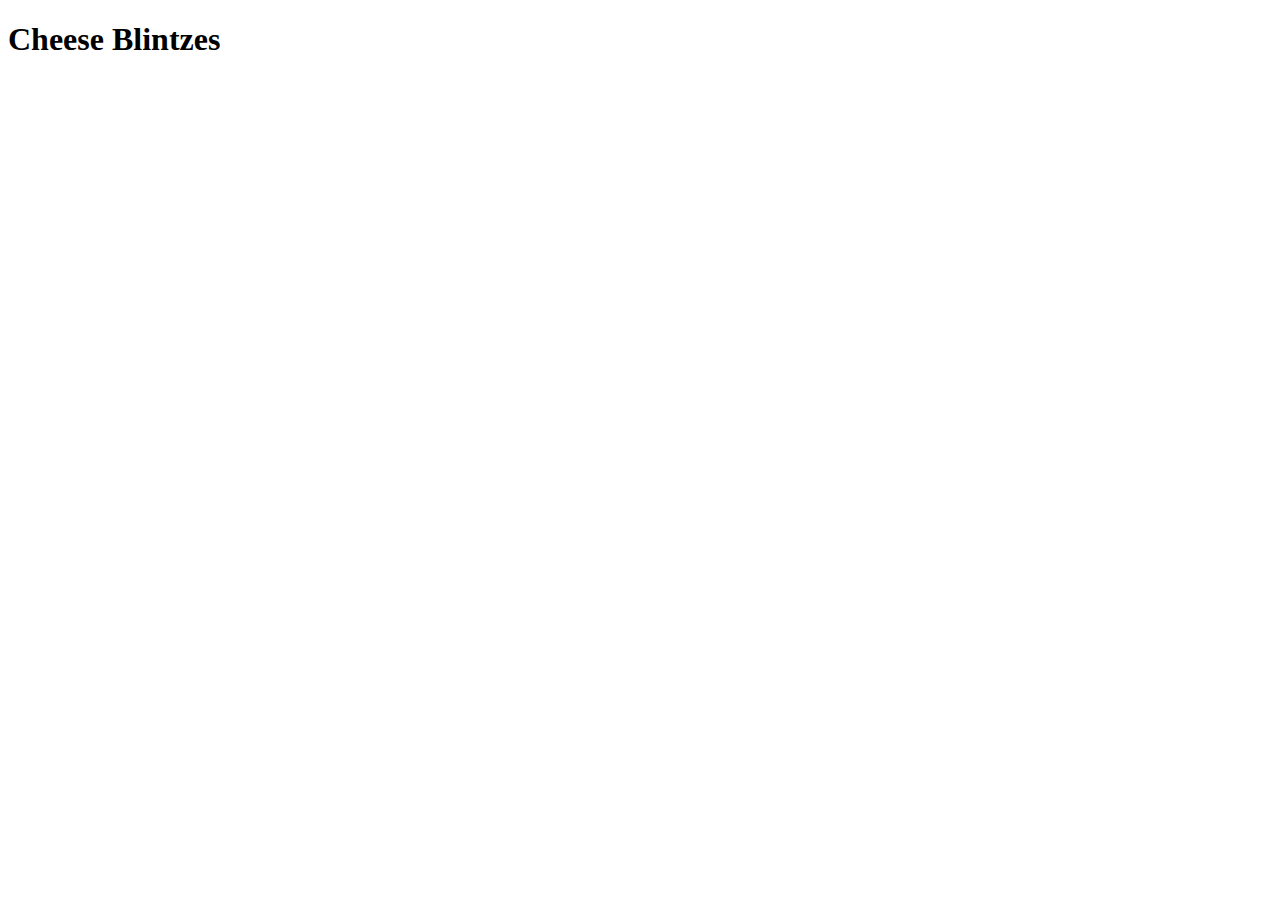
==== recipes/cheeseblintzes.html @ c655ce93 "Initial html pages added" ====
<!DOCTYPE html>
<html lang="en">
<head>
    <meta charset="UTF-8">
    <meta http-equiv="X-UA-Compatible" content="IE=edge">
    <meta name="viewport" content="width=device-width, initial-scale=1.0">
    <title>Document</title>
</head>
<body>
    <h1>Cheese Blintzes</h1>
</body>
</html>
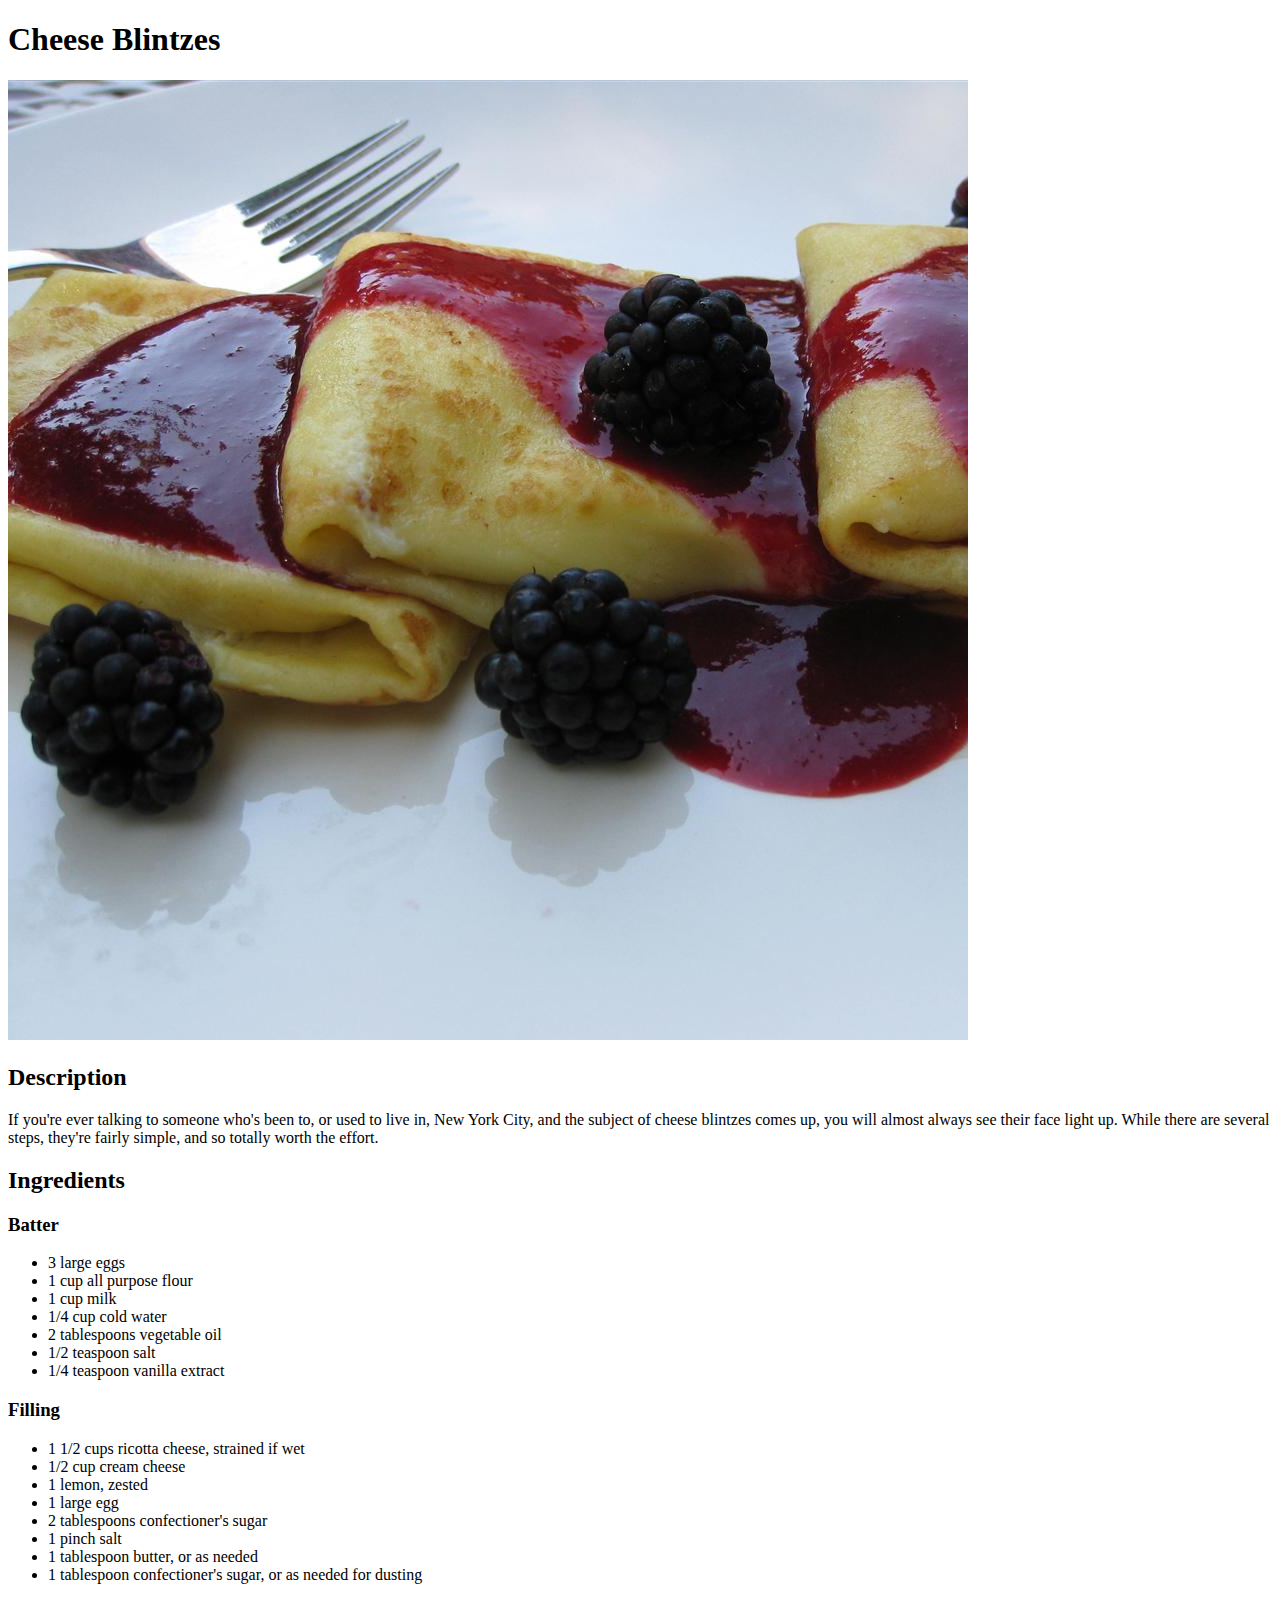
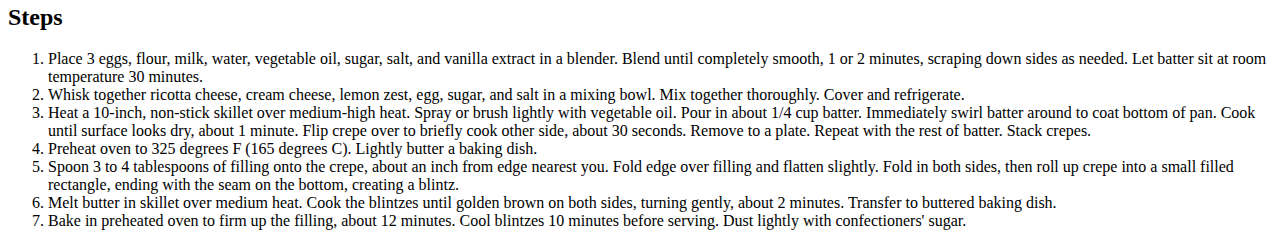
==== commit e6d72e0f: "Create images folder. Complete first recipe page" ====
--- a/recipes/cheeseblintzes.html
+++ b/recipes/cheeseblintzes.html
@@ -8,5 +8,56 @@
 </head>
 <body>
     <h1>Cheese Blintzes</h1>
+    <img src="../images/cheeseblintzes.jpeg" alt="cheese blintzes">
+    <h2>Description</h2>
+    <p>
+        If you're ever talking to someone who's been to, or used to live in, New York City, and the subject of cheese blintzes comes up, you will almost always see their face light up. While there are several steps, they're fairly simple, and so totally worth the effort.
+    </p>
+    <h2>Ingredients</h2>
+    <h3>Batter</h3>
+    <ul>
+        <li>3 large eggs</li>
+        <li>1 cup all purpose flour</li>
+        <li>1 cup milk</li>
+        <li>1/4 cup cold water</li>
+        <li>2 tablespoons vegetable oil</li>
+        <li>1/2 teaspoon salt</li>
+        <li>1/4 teaspoon vanilla extract</li>
+    </ul>
+    <h3>Filling</h3>
+    <ul>
+        <li>1 1/2 cups ricotta cheese, strained if wet</li>
+        <li>1/2 cup cream cheese</li>
+        <li>1 lemon, zested</li>
+        <li>1 large egg</li>
+        <li>2 tablespoons confectioner's sugar</li>
+        <li>1 pinch salt</li>
+        <li>1 tablespoon butter, or as needed</li>
+        <li>1 tablespoon confectioner's sugar, or as needed for dusting</li>
+    </ul>
+    <h2>Steps</h2>
+    <ol>
+        <li>
+            Place 3 eggs, flour, milk, water, vegetable oil, sugar, salt, and vanilla extract in a blender. Blend until completely smooth, 1 or 2 minutes, scraping down sides as needed. Let batter sit at room temperature 30 minutes.
+        </li>
+        <li>
+            Whisk together ricotta cheese, cream cheese, lemon zest, egg, sugar, and salt in a mixing bowl. Mix together thoroughly. Cover and refrigerate.
+        </li>
+        <li>
+            Heat a 10-inch, non-stick skillet over medium-high heat. Spray or brush lightly with vegetable oil. Pour in about 1/4 cup batter. Immediately swirl batter around to coat bottom of pan. Cook until surface looks dry, about 1 minute. Flip crepe over to briefly cook other side, about 30 seconds. Remove to a plate. Repeat with the rest of batter. Stack crepes.
+        </li>
+        <li>            
+            Preheat oven to 325 degrees F (165 degrees C). Lightly butter a baking dish.
+        </li>
+        <li>
+            Spoon 3 to 4 tablespoons of filling onto the crepe, about an inch from edge nearest you. Fold edge over filling and flatten slightly. Fold in both sides, then roll up crepe into a small filled rectangle, ending with the seam on the bottom, creating a blintz.
+        </li>
+        <li>
+            Melt butter in skillet over medium heat. Cook the blintzes until golden brown on both sides, turning gently, about 2 minutes. Transfer to buttered baking dish.
+        </li>
+        <li>
+            Bake in preheated oven to firm up the filling, about 12 minutes. Cool blintzes 10 minutes before serving. Dust lightly with confectioners' sugar.
+        </li>
+    </ol>
 </body>
 </html>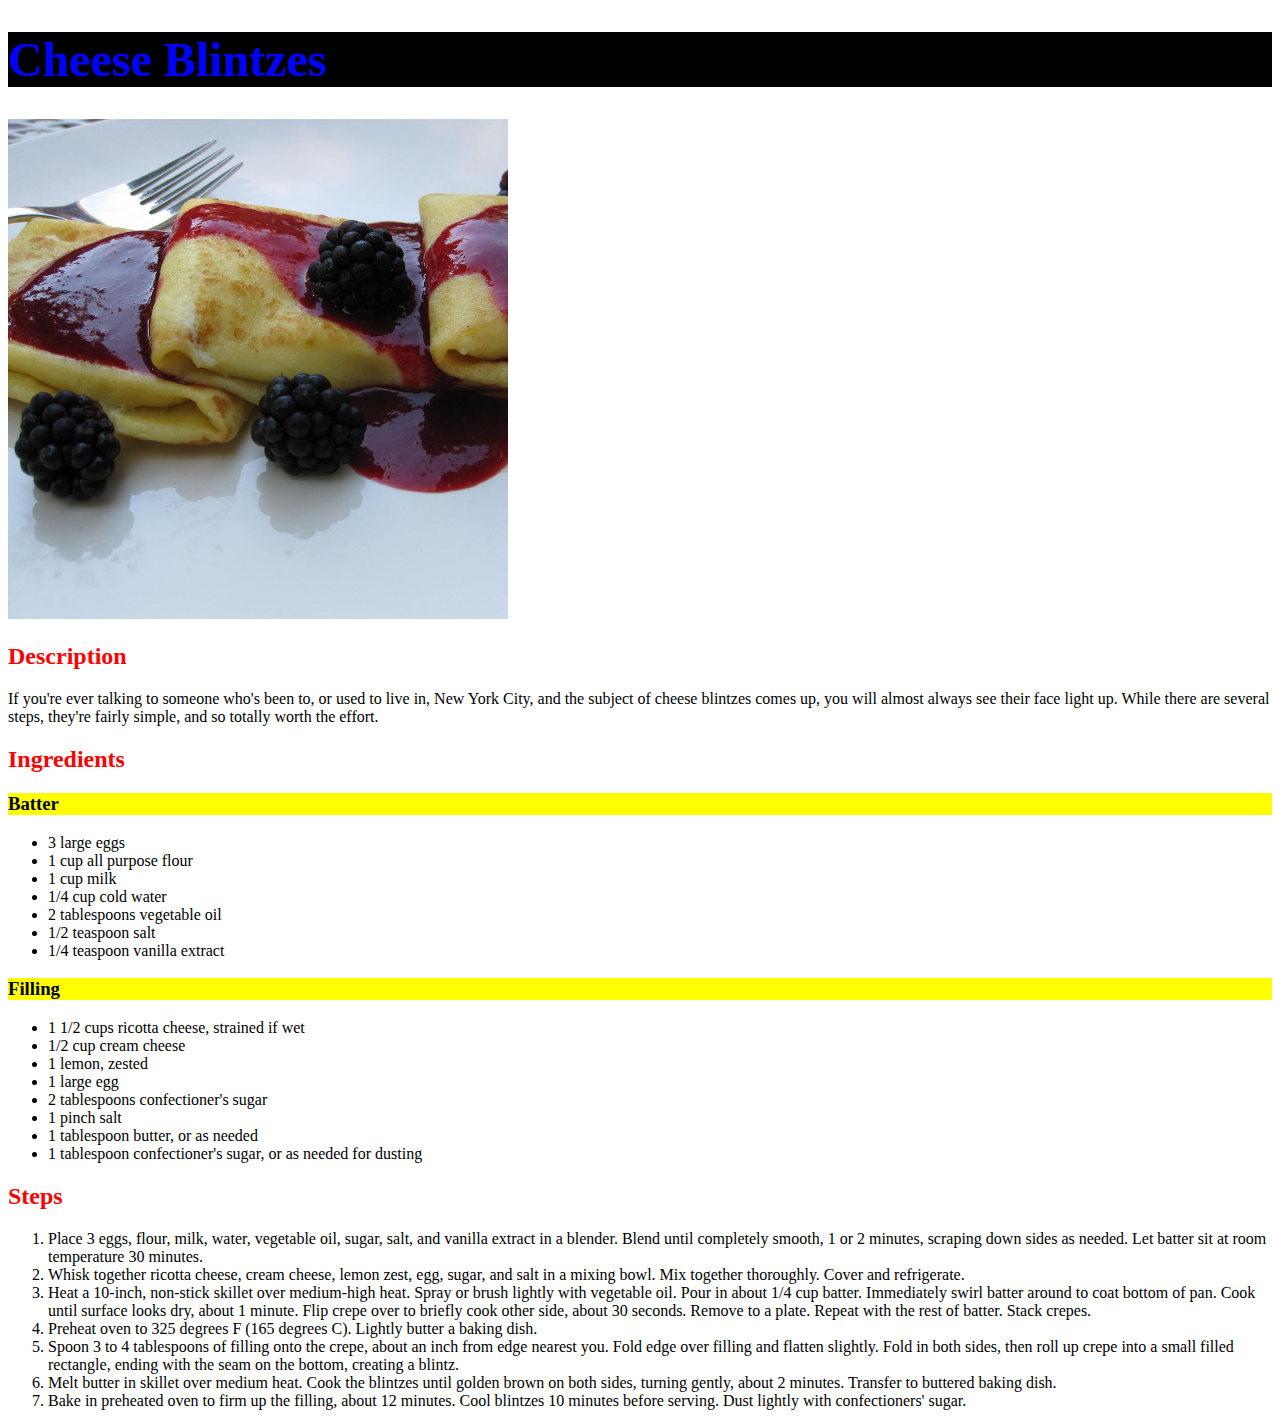
==== commit fedb1d80: "Practice adding CSS to pages" ====
--- a/recipes/cheeseblintzes.html
+++ b/recipes/cheeseblintzes.html
@@ -5,16 +5,17 @@
     <meta http-equiv="X-UA-Compatible" content="IE=edge">
     <meta name="viewport" content="width=device-width, initial-scale=1.0">
     <title>Document</title>
+    <link rel="stylesheet" href="../styles.css">
 </head>
 <body>
-    <h1>Cheese Blintzes</h1>
-    <img src="../images/cheeseblintzes.jpeg" alt="cheese blintzes">
-    <h2>Description</h2>
+    <h1 class="dish">Cheese Blintzes</h1>
+    <img class="photo" src="../images/cheeseblintzes.jpeg" alt="cheese blintzes">
+    <h2 class="header-two">Description</h2>
     <p>
         If you're ever talking to someone who's been to, or used to live in, New York City, and the subject of cheese blintzes comes up, you will almost always see their face light up. While there are several steps, they're fairly simple, and so totally worth the effort.
     </p>
-    <h2>Ingredients</h2>
-    <h3>Batter</h3>
+    <h2 class="header-two">Ingredients</h2>
+    <h3 class="sub-list">Batter</h3>
     <ul>
         <li>3 large eggs</li>
         <li>1 cup all purpose flour</li>
@@ -24,7 +25,7 @@
         <li>1/2 teaspoon salt</li>
         <li>1/4 teaspoon vanilla extract</li>
     </ul>
-    <h3>Filling</h3>
+    <h3 class="sub-list">Filling</h3>
     <ul>
         <li>1 1/2 cups ricotta cheese, strained if wet</li>
         <li>1/2 cup cream cheese</li>
@@ -35,7 +36,7 @@
         <li>1 tablespoon butter, or as needed</li>
         <li>1 tablespoon confectioner's sugar, or as needed for dusting</li>
     </ul>
-    <h2>Steps</h2>
+    <h2 class="header-two">Steps</h2>
     <ol>
         <li>
             Place 3 eggs, flour, milk, water, vegetable oil, sugar, salt, and vanilla extract in a blender. Blend until completely smooth, 1 or 2 minutes, scraping down sides as needed. Let batter sit at room temperature 30 minutes.
--- a/styles.css
+++ b/styles.css
@@ -0,0 +1,17 @@
+.dish{
+    font-size: 48px;
+    font-weight: bold;
+    color: blue;
+    background-color: black;
+}
+.photo{
+    width: 500px;
+}
+.header-two{
+    color: red;
+    font-size: 24px;
+}
+.sub-list{
+    font-weight: bolder;
+    background-color: yellow;
+}